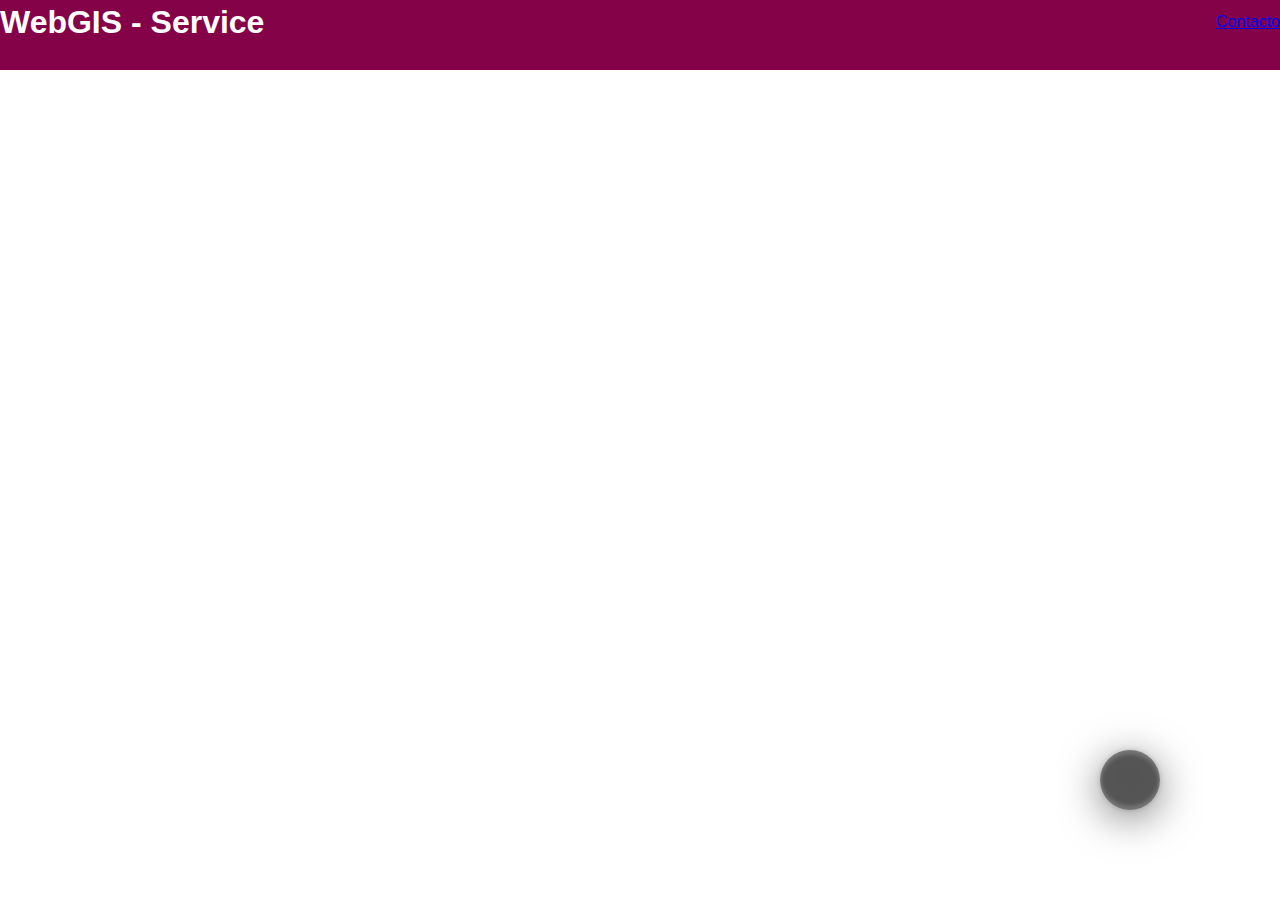
==== ControlLayer/Index.html @ 32d50ee8 "WebGIS-Service_v.0.2.4" ====
<!DOCTYPE html>
<html lang="en">
<head>
    <meta charset="UTF-8">
    <meta name="viewport" content="width=device-width, initial-scale=1.0">
    <link rel="stylesheet" href="https://unpkg.com/leaflet@1.7.1/dist/leaflet.css" />
    <script src="https://unpkg.com/leaflet@1.7.1/dist/leaflet.js"></script>

    <link rel="stylesheet" type="text/css" href="ControlLayer.css">
    <link rel="stylesheet" type="text/css" href="curcular_menu/circular_menu.css">
    <link rel="stylesheet" href="loadfile/loadfile.css" />
    <link rel="stylesheet" href="assets/ui-assets.css" />
    <link rel="stylesheet" href="https://unpkg.com/leaflet-better-filelayer@0.1.1/dist/leaflet.betterfilelayer.css"
          crossorigin="anonymous" referrerpolicy="no-referrer">

    <title>WebGIS-Service</title>

    <!-- Leaflet BetterFileLayer -->
    <script type="application/javascript"
            src="https://unpkg.com/leaflet-better-filelayer@0.1.1/dist/leaflet.betterfilelayer.min.js"
            crossorigin="anonymous"></script>
    <!-- Cargar Leaflet -->
    <script src="https://unpkg.com/leaflet@1.7.1/dist/leaflet.js"></script>
    <!-- Cargar iconos toggle menu -->
    <script type="module" src="https://unpkg.com/ionicons@7.1.0/dist/ionicons/ionicons.esm.js"></script>
    <script nomodule src="https://unpkg.com/ionicons@7.1.0/dist/ionicons/ionicons.js"></script>
    <!-- Geoserver conection -->
    <script src="https://cdnjs.cloudflare.com/ajax/libs/jquery/3.5.1/jquery.min.js"></script>
    <script src="/lib/L.Geoserver.js"></script>

</head>

    <!--===================================================
                        LAYER CONTROL               
    ===================================================-->
    <nav class="nav">
        <nav class="nav_container">

            <h1 class="nav_title">WebGIS - Service</h1>

            <a class= "contacto" href= "/CV_Web/CV.html" target="_blank" class="CV">Contacto</a>
            <a href="https://imedes.net/" target="_blank">
                <img class= "IMEDES" src="https://imedes.net/wp-content/uploads/2019/02/logoimedesnegro.png" alt="">
            </a>
        </nav>
    </nav>
    <div class="map-assets">
        <!--===================================================
                        TOGGLE MENÚ               
        ===================================================-->
        <div class="menu-toggle">
            <div class="menu">
                <div class="toggle"><ion-icon name="add-outline"></ion-icon></div>
                <li style="--i:0;">
                    <a href="#" id="zoomButton" class="active-option"><ion-icon name="home-outline"></ion-icon></a>
                </li>
                <li style="--i:1;">
                    <a href="#" id="share-icon" class="active-option"><ion-icon name="person-add-outline"></ion-icon></a>
                </li>
                <li style="--i:2;">
                    <a href="#" id="location-icon" class="active-option"><ion-icon name="location-outline"></ion-icon></a>
                </li>
                <li style="--i:3;">
                    <a href="#" id= "drawing-icon" class="active-option"><ion-icon name="brush-outline"></ion-icon></a>
                </li>
                <li style="--i:4;">
                    <a href="#" class="active-option"><ion-icon name="color-palette-outline"></ion-icon></a>
                </li>
                <li style="--i:5;">
                    <a href="#" class="active-option"><ion-icon name="options-outline"></ion-icon></a>
                </li>
                <li style="--i:6;">
                    <a href="#" id="cloud-upload-button" class="active-option"><ion-icon name="cloud-upload-outline"></ion-icon></a>
                </li>
                <li style="--i:7;">
                    <a href="#assets" id="settings-icon" class="active-option"><ion-icon name="settings-outline"></ion-icon></a>
                </li>
            </div>
            <!-- ===================================================
                        ASSETS               
            ===================================================-->
            <div class="assets">
                <button href="#assets" id="base-layers-icon" class="ui-base-layers active hidden">
                    <a class="icon-layers_base"><ion-icon name="duplicate-outline"></ion-icon></a>
                </button>
                <button href="#assets" id="legent-icon" class="ui-legend active hidden">
                    <a class="icon-legend"><ion-icon name="list-outline"></ion-icon></a>
                </button>
                <button href="#assets" id="expand-icon" class="ui-expand-map active hidden">
                    <a class="icon-expand"><ion-icon name="expand-outline"></ion-icon></a>
                </button>
                <button href="#assets" id="layercontrol-icon" class="ui-LayerControl active hidden">
                    <a class="icon-LayerControl"><ion-icon name="layers-outline"></ion-icon></a>
                </button>

                <!---------- LAYERS ASSETS ------------>
                <div class="popup_base popup_layers" style="display: flex">
                    <div class="ui header">
                        <div id="base-layers-popup" class="container-base-layers">
                            <div class="group-name flex">
                                <button class="close-btn"><ion-icon name="remove-outline"></ion-icon></button>
                                <span class="popup-title1">MAPA BASE</span>
                                <span class="popup-title2">Tipo de mapa:</span>
                            </div>
                            
                            <div class="popup_base_flex mb-10">
                                <div data-layer="layer_base" class="popup_base_item toggle_layer">
                                    <img src="https://api.lokinn.com/assets/images/icons/here_icon.png">
                                    <span>Estándar</span>
                                </div>
                                <div data-layer="layer_orto2017" class="popup_base_item toggle_layer">
                                    <img src="https://api.lokinn.com/assets/images/icons/bing_icon.png">
                                    <span>Ortofoto 2017</span>
                                </div>
                                <div data-layer="layer_orto2022" class="popup_base_item toggle_layer">
                                    <img src="https://api.lokinn.com/assets/images/icons/pnoa_icon.png">
                                    <span>Ortofoto 2022</span>
                                </div>
                                <div data-layer="layer_siose" class="popup_base_item toggle_layer">
                                    <img src="https://api.lokinn.com/assets/images/icons/siose_icon.png">
                                    <span>Ocupación del suelo</span>
                                </div>
                            </div>
                            
                            <div class="group-name flex">
                                <span class="popup-title2">Mapas de detalle:</span>
                            </div>
                            <div class="popup_base_flex mb-10">
                                <div data-layer="layer_catastro" class="popup_base_item toggle_layer">
                                    <img src="https://api.lokinn.com/assets/images/icons/callejero_icon.png">
                                    <span>Catastro</span>
                                </div>
                                <div data-layer="layer_nomenclator" class="popup_base_item toggle_layer">
                                    <img src="https://api.lokinn.com/assets/images/icons/traffic_icon.png">
                                    <span>Nomenclator</span>
                                </div>
                                <div data-layer="layer_areas_gestion" class="popup_base_item toggle_layer">
                                    <img src="https://api.lokinn.com/assets/images/icons/here_grey_icon.png">
                                    <span>Áreas de Gestión Residuos</span>
                                </div>
                            </div>
                        </div>
                    </div>
                <!---------- LEYENDA ------------>
                <!-- <div class="legent_popup" style="display: flex;">
                        <div class="ui header">
                            "Leyenda"
                            <button class="ui-hide-toggle">
                                ::before
                                <i class="icon hide_panel">
                                    ::before
                                </i>
                                ::after
                            </button>
                        </div>
                        <div class="popup-content">
                            <div class="slider">
                                <span>Transparencia</span>
                                <div class="ui blue range small">
                                    <div class="inner">
                                        <div class="track"></div>
                                        <div class="track-fill" style="width: 236px;"></div>
                                        <div class="thumb" style="left: 226px;"></div>
                                    </div>
                                </div>
                            </div>
                        </div>
                    </div>
                </div> -->
                <!---------- LAYERS ------------>
                    <div class="LayerControl_popup" id="layer-control-popup" style="display: flex;">
                        <div class="ui header">
                            <div class="container-layer-control">
                                <ul>
                                    <li>
                                        <a href="#" class="capa1 dropdown_link">
                                            <img src="./assets/projects.svg" class="dropdown_icon">
                                            <span class="dropdown_span" aria-current="true" contenteditable="true">Capa 1</span>
                                            <img src="./assets/down.svg" class="dropdown_arrow" data-target="menu-1">
                    
                                            <input type="checkbox" id="checkboxCapa1" class="checktoggle">
                                        </a>
                                        <ul class="dropdown_sub" data-menu="menu-1">
                                            <li class="dropdown_li">
                                                <a href="#" class="sub_capa1 dropdown_anchor">
                                                    <span class="dropdown_span sub" contenteditable="true">Subcapa1</span>
                                                    <input type="checkbox" id="checkboxSub1" class="checktoggle capa1">
                                                </a>
                                            </li>
                                            <li class="dropdown_li">
                                                <a href="#" class="sub_capa2 dropdown_anchor">
                                                    <span class="dropdown_span sub" contenteditable="true">Subcapa2</span>
                                                    <input type="checkbox" id="checkboxSub2" class="checktoggle capa1">
                                                </a>
                                            </li>
                                            <li class="dropdown_li">
                                                <a href="#" class="sub_capa3 dropdown_anchor">
                                                    <span class="dropdown_span sub" contenteditable="true">Subcapa3</span>
                                                    <input type="checkbox" id="checkboxSub3" class="checktoggle capa1">
                                                </a>
                                            </li>
                                        </ul>
                                    </li>
                                    <li>
                                        <a href="#" class="capa2 dropdown_link">
                                            <img src="./assets/projects.svg" class="dropdown_icon">
                                            <span class="dropdown_span" aria-current="true" contenteditable="true">Capa 2</span>
                                            <img src="./assets/down.svg" class="dropdown_arrow" data-target="menu-2">
                    
                                            <input type="checkbox" id="checkboxCapa2" class="checktoggle">
                                        </a>
                                        <ul class="dropdown_sub" data-menu="menu-2">
                                            <li class="dropdown_li">
                                                <a href="#" class="sub_capa4 dropdown_anchor">
                                                    <span class="dropdown_span" contenteditable="true">Subcapa1</span>
                                                    <input type="checkbox" id="checkboxSub4" class="checktoggle capa2">
                                                </a>
                                            </li>
                                            <li class="dropdown_li">
                                                <a href="#" class="sub_capa5 dropdown_anchor">
                                                    <span class="dropdown_span" contenteditable="true">Subcapa2</span>
                                                    <input type="checkbox" id="checkboxSub5" class="checktoggle capa2">
                                                </a>
                                            </li>
                                            <li class="dropdown_li">
                                                <a href="#" class="sub_capa6 dropdown_anchor">
                                                    <span class="dropdown_span" contenteditable="true">Subcapa3</span>
                                                    <input type="checkbox" id="checkboxSub6" class="checktoggle capa2">
                                                </a>
                                            </li>
                                        </ul>
                                    </li>
                                    <li>
                                        <a href="#" class="capa 3 dropdown_link">
                                            <img src="./assets/projects.svg" class="dropdown_icon">
                                            <span class="dropdown_span" aria-current="true" contenteditable="true">Capa 3</span>
                                            <img src="./assets/down.svg" class="dropdown_arrow" data-target="menu-3">
                    
                                            <input type="checkbox" id="checkboxCapa3" class="checktoggle">
                                        </a>
                                        <ul class="dropdown_sub" data-menu="menu-3">
                                            <li class="dropdown_li">
                                                <a href="#" class="sub_capa7 dropdown_anchor">
                                                    <span class="dropdown_span" contenteditable="true">Subcapa1</span>
                                                    <input type="checkbox" id="checkboxSub7" class="checktoggle capa3">
                                                </a>
                                            </li>
                                            <li class="dropdown_li">
                                                <a href="#" class="sub_capa8 dropdown_anchor">
                                                    <span class="dropdown_span" contenteditable="true">Subcapa3</span>
                                                    <input type="checkbox" id="checkboxSub8" class="checktoggle capa3">
                                                </a>
                                            </li>
                                            <li class="dropdown_li">
                                                <a href="#" class="sub_capa9 dropdown_anchor">
                                                    <span class="dropdown_span" contenteditable="true">Subcapa3</span>
                                                    <input type="checkbox" id="checkboxSub9" class="checktoggle capa3">
                                                </a>
                                            </li>
                                        </ul>
                                    </li>
                                    
                                </ul>
                            </div>
                        </div>
                    </div>
                </div>
            </div>

            <!--===================================================
                        DROP-FILE                
            ===================================================-->
            <div>
                <div class="drop-area">
                    <h2>Arrastra/suelta el archivo</h2>
                    <span>o</span>
                    <button>Selecciona tu archivo</button>
                    <input type="file" id="input-file" accept=".gpx,.kml,.geojson,.json,.csv,.topojson,.wkt,.shp,.shx,.prj,.dbf,.zip" hidden multiple />
                </div>
                <div id="preview"></div>
            </div>
        </div>
    </div>

    
    <section id="map" class="draw-cursor-enabled">
        <div class="frame-map"></div>
    </section>
</div>
</body>
<script src="ControlLayer.js"></script>
<script src="curcular_menu/circular_menu.js"></script>
<script src="loadfile/loadfile.js"></script>
<script src="assets/ui-assets.js"></script>

</html>
---- ControlLayer/ControlLayer.css ----
*{
    margin: 0;
    box-sizing: border-box;
    padding: 0;
}

body{
    font-family: Arial;
}

.nav{
    background-color: #830248;

    --img1: scale(1);
    --img2: scale(0);
}

.nav:has( .dropdown:target ){
    --img1: scale(0);
    --img2: scale(1);

    --clip: inset(0 0 0 0);
}

.nav_container{
    width: 100%;
    margin: 0 auto;
    height: 70px;

    display: grid;
    grid-template-columns: max-content max-content;
    grid-template-areas: "title img";
    justify-content: space-between;
    align-items: center;

    overflow: hidden;
}

.nav_title{
    color: #fff;
    grid-area: title;
}

.nav_menu{
    grid-area: img;
    position: relative;
    z-index: 999;

    transform: var(--img1);
}

.nav_menu--second{
    transform: var(--img2);
    margin-right: 20px;
}

.nav_icon{
    width: 30px;
    display: block;
}

.dropdown{
    position: absolute;
    background-color: black;
    width: 75%;
    max-width: 300px;
    max-height: 500px;
    right: 0;
    top: 0;
    bottom: 0;
    padding: 1em;
    z-index: 998;

    display: grid;
    align-content: center;
    gap: 1rem;

    overflow-y: auto; /* Para que en caso de que el contenido del dropdown sea mayor al de la pantalla se cree un scroll*/

    clip-path: var(--clip, inset(0 0 100% 100%));
    transition: clip-path .5s;
}


.dropdown_list{
    list-style: none;
}

.dropdown_link{
    color: rgb(184, 187, 191);
    padding: 1em .7em;
    text-decoration: none;

    display: flex;
    align-items: center;
    gap: .6rem;

    position: relative;
    background-color: var(--bg,transparent);
    border-radius: 5px;
}

.dropdown_list:has( :checked ){
    --rows: 1fr;
    --rotate: rotate(180deg);
    --bg: #28303B;
}

.dropdown_check{
    position: absolute;
    width: 100%;
    height: 100%;
    /* opacity: 0;  */
    /*Para esconder el checkbox*/
    cursor: pointer;
}


.dropdown_arrow{
    margin-left: auto;
    transform:var(--rotate, 0);
    transition: .2s transform;
}


.dropdown_content{
    display: grid;
    grid-template-rows: var(--rows, 0fr); /*Para esconder la sublista*/
    transition: .3s grid-template-rows;
}

.dropdown_list{
    display: grid;
    grid-template-rows: var(--rows, 0fr); /*Para esconder la sublista*/
    transition: .3s grid-template-rows;
}

.dropdown_sub{
    overflow: hidden;
}

.dropdown_li{
    width: 80%;
    list-style: none;
    margin-left: auto;
}

.dropdown_anchor{
    color: rgb(184, 187, 191);
    padding: 1em .7em;
    text-decoration: none;

    display: flex;
    align-items: center;
    gap: .6rem;

    position: relative;
    border-radius: 5px;
}

.dropdown_sub_check{
    position: absolute;
    width: 100%;
    height: 30%;
    margin-left: -65%;
    /* opacity: 0;  */
    /*Para esconder el checkbox*/
    cursor: pointer;
}

#map{
    margin-top: 5pxpx;
    height: 92vh;
    width: 100%;
    z-index: 1;
}
---- ControlLayer/curcular_menu/circular_menu.css ----
.menu{
    position: fixed;
    bottom: 20px;
    right: 50px;
    width: 200px;
    height: 200px;
    display: flex;
    justify-content: center;
    align-items: center;
    z-index: 9999;
}

.menu li{
    position: absolute;
    left: 0;
    list-style: none;
    transform-origin: 100px;
    transition: 0.5s;
    transition-delay: calc(0.1s * var(--i));
    transform: rotate(0deg) translateX(80px);
}

.menu.active li{
    transform: rotate(calc(360deg / 8 * var(--i)));
}

/*Para poner los iconos del menú en la orientación correcta y hacerlos bonitos*/
.menu li a{
    display: flex;
    justify-content: center;
    align-items: center;
    width: 40px;
    height: 40px;
    background: #555555;
    border-radius: 50%;
    transform: rotate(calc(360deg / -8 * var(--i)));
    box-shadow: 0 3px 4px rgba(0, 0, 0, 0.15);
    color: white;
    transition: 0.5s;
    box-shadow: 0 8px 8px rgba(0, 0, 0, 0.2),
                inset 0 4px 4px rgba(255, 255, 255, 0.2),
                inset 0 -4px 4px rgba(255, 255, 255, 0.2);
}

.menu li a:hover {
    color: black;
    background-color: white;
    box-shadow: 0 8px 20px rgba(0, 0, 0, 0.1),
                inset 0 4px 4px rgba(255, 255, 255, 1),
                inset 0 -4px 4px rgba(255, 255, 255, 1);
}


.toggle{
    position: absolute;
    width: 60px;
    height: 60px;
    color: #fff;
    background: #555555fd;
    display: flex;
    justify-content: center;
    align-items: center;
    z-index: 10000;
    border-radius: 50%;
    cursor: pointer;
    box-shadow: 0 8px 40px rgba(0, 0, 0, 0.5),
                inset 0 4px 4px rgba(255, 255, 255, 0.2),
                inset 0 -4px 4px rgba(255, 255, 255, 0.2);
    font-size: 2em;
    transition: transform 1.25s;
}

/* Para cambiar el add por una cruz, al abrir el menu */
.menu.active .toggle{
    transform: rotate(315deg);
}

.menu-button {
    display: flex;
    justify-content: center;
    align-items: center;
    width: 40px;
    height: 40px;
    background: #555555;
    border-radius: 50%;
    transform: rotate(calc(360deg / -8 * var(--i)));
    box-shadow: 0 3px 4px rgba(0, 0, 0, 0.15);
    color: white;
    transition: 0.5s;
    box-shadow: 0 8px 8px rgba(0, 0, 0, 0.2),
                inset 0 4px 4px rgba(255, 255, 255, 0.2),
                inset 0 -4px 4px rgba(255, 255, 255, 0.2);
}

/* Cambia el color del icono de Markers cuando esté activo */
.active-option {
    color: black;
    background-color: white;
    box-shadow: 0 8px 20px rgba(0, 0, 0, 0.1),
                inset 0 4px 4px rgba(255, 255, 255, 1),
                inset 0 -4px 4px rgba(255, 255, 255, 1);
}

/* Estilo de cursor personalizado cuando está activa la herramienta de dibujo */
.draw-cursor-enabled {
    cursor: crosshair;
}
---- ControlLayer/loadfile/loadfile.css ----
.drop-area {
    position: fixed;
    bottom: 20px;
    left: 20px;
    border: 5px solid #ddd;
    height: 300px;
    width: 400px;
    border-radius: 5px;
    display: none;
    align-items: center;
    justify-content: center;
    flex-direction: column;
    z-index: 998;
    background-color: rgba(115, 115, 115, 0.2);
}

.drop-area.active {
    display: flex;
    background-color: rgba(26, 27, 27, 0.209);
    color: black;
    border: 2px dashed red;
}

.drag-area h2 {
    font-size: 30px;
    font-weight: 500;
    color: black;
}

.drop-area span {
    font-size: 25px;
    color: black;
}

.drop-area button {
    padding: 10px 25px;
    font-size: 20px;
    border: 0;
    border-radius: 5px;
    outline: none;
    background-color: rgb(41, 42, 42);
    cursor: pointer;
    color: white;
    box-shadow: 0 8px 8px rgba(0, 0, 0, 0.2),
                inset 0 4px 4px rgba(255, 255, 255, 0.2),
                inset 0 -4px 4px rgba(255, 255, 255, 0.2);;
}

.file-container {
    display: flex;
    align-items: center;
    gap: 10px;
    padding: 10px;
    border: solid 1px #ddd;
}

#preview {
    margin-top: 10px;
}

.status-text {
    padding: 0 10px;
}

.success {
    color: green;
}

.failure {
    color: #ff0000;
}

.mapa {
    display: flex;
    position: absolute;
    height: 40vh;
    width: 100%;
    margin-left: 400px;
}
---- ControlLayer/assets/ui-assets.css ----
.map-assets{
    position: relative;
}

.assets {
    position: fixed;
    top: 5em;
    right: 10px;
    z-index: 999;
    transition: transform 350ms;
}

/* -----------ICONOS ASSETS----------- */

.ui-base-layers {
    position: absolute;
    width: 50px;
    height: 50px;
    top: 3em;
    right: 10px;
    color: #fff;
    background: #555555fd;
    display: flex;
    justify-content: center;
    align-items: center;
    z-index: 10000;
    border-radius: 50%;
    cursor: pointer;
    box-shadow: 0 8px 40px rgba(0, 0, 0, 0.5),
                inset 0 4px 4px rgba(255, 255, 255, 0.2),
                inset 0 -4px 4px rgba(255, 255, 255, 0.2);
    font-size: 2em;
    transition: transform 1.25s;
    border-style: none;
}

.ui-base-layers a{
    display: flex;
    justify-content: center;
    align-items: center;
    scale: 0.7;
}

.ui-LayerControl{
    position: absolute;
    width: 50px;
    height: 50px;
    top: 5em;
    right: 10px;
    color: #fff;
    background: #555555fd;
    display: flex;
    justify-content: center;
    align-items: center;
    z-index: 10002;
    border-radius: 50%;
    cursor: pointer;
    box-shadow: 0 8px 40px rgba(0, 0, 0, 0.5),
                inset 0 4px 4px rgba(255, 255, 255, 0.2),
                inset 0 -4px 4px rgba(255, 255, 255, 0.2);
    font-size: 2em;
    transition: transform 1.25s;
    border-style: none;
}

.ui-LayerControl a{
    display: flex;
    justify-content: center;
    align-items: center;
    scale: 0.7;
}

.ui-legend  {
    position: absolute;
    width: 50px;
    height: 50px;
    top: 7em;
    right: 10px;
    color: #fff;
    background: #555555fd;
    display: flex;
    justify-content: center;
    align-items: center;
    z-index: 10000;
    border-radius: 50%;
    cursor: pointer;
    box-shadow: 0 8px 40px rgba(0, 0, 0, 0.5),
                inset 0 4px 4px rgba(255, 255, 255, 0.2),
                inset 0 -4px 4px rgba(255, 255, 255, 0.2);
    font-size: 2em;
    transition: transform 1.25s;
    border-style: none;
}

.ui-legend a {
    display: flex;
    justify-content: center;
    align-items: center;
    scale: 0.7;
}

.ui-expand-map{
    position: absolute;
    width: 50px;
    height: 50px;
    top: 9em;
    right: 10px;
    color: #fff;
    background: #555555fd;
    display: flex;
    justify-content: center;
    align-items: center;
    z-index: 10000;
    border-radius: 50%;
    cursor: pointer;
    box-shadow: 0 8px 40px rgba(0, 0, 0, 0.5),
                inset 0 4px 4px rgba(255, 255, 255, 0.2),
                inset 0 -4px 4px rgba(255, 255, 255, 0.2);
    font-size: 2em;
    transition: transform 1.25s;
    border-style: none;
}

.ui-expand-map a{
    display: flex;
    justify-content: center;
    align-items: center;
    scale: 0.7;
}

/* Ajusta las propiedades cuando el icono no está activo */
.ui-legend:not(.active), .ui-expand-map:not(.active), .ui-base-layers:not(.active) .ui-LayerControl:not(.active){
    position: fixed;
    bottom: 20px;
    right: 50px;
    transform: translate(0, 0) scale(1);
    transition: all 0.5s ease;
}

.hidden {
    transform: translate(-150px, 500px) scale(0);
}

/* ---------------ASSET ACTIVO BASE LAYERS--------------- */
.popup_base.popup_layers{
    display: hide;
    position: relative;
    padding-top: 1em;
    height: 400px;
}

#base-layers-popup {
    display: none;
}

.ui.header {
    position: relative;
    color: #000000DE;
    font-size: 13px;
    font-family: 'Franklin Gothic Medium', 'Arial Narrow', Arial, sans-serif;
    padding: 0 7px 0 15px;
    justify-content: center;
    align-items: center;
    height: 40px;
    width: 8em;
}

.close-btn{
    position: absolute;
    top: 0;
    right: 0;
    padding: 5px 10px 0 0px;
    border: none;
    scale: 1.7;
    cursor: pointer;
}

.container-base-layers {
    position: absolute;
    display: grid;
    flex-direction: row;
    border: 2px solid #000; /* Agrega un borde alrededor del cuadrado */
    border-radius: 10px;
    padding: 10px; /* Añade relleno para separar el contenido del borde */
    background-color: #f0f0f0; /* Agrega un fondo de color al cuadrado */
    right: 5rem; /* Separar el contenedor del limite derecho del mapa (para que no sobresalga */
    top: 5rem;
}

.group-name.flex .group-name {
    position: relative;
    display: grid;
    text-align: center;
    justify-content: center;
    font-family: 'Segoe UI', Tahoma, Geneva, Verdana, sans-serif;
    font-size: 15px;
}

.popup-title1 {
    font-size: 15px; /* Tamaño de fuente más grande */
    color: black; /* Color de texto rojo */
    font-weight: bold; /* Texto en negrita (opcional) */
    text-decoration: underline;
    padding-bottom: 10px;
    justify-content: center;
    text-align: center;
}

.popup-title2 {
    font-size: 13px; /* Tamaño de fuente más grande */
    color: grey; /* Color de texto rojo */
    font-weight: bold; /* Texto en negrita (opcional) */
    padding-top: 10px;
}

.popup_base_flex.mb-10 {
    display: flex;
    justify-content: space-around; /* Añade espaciado horizontal entre elementos */
}

.popup_base_item.toggle_layer {
    position: relative;
    display: flex; /* Utiliza flexbox para alinear imágenes y texto */
    flex-direction: column; /* Apila las imágenes y el texto verticalmente */
    align-items: center; /* Centra horizontalmente el contenido */
    text-align: center; /* Centra el texto horizontalmente */
    width: 5em;
}

.popup_base_item.toggle_layer img {
    border-radius: 10px;
    cursor: pointer;
    border: 2px solid grey;
    transform: scale(0.7); /* Corrige la propiedad scale (no scale) */
}

.popup_base_item.toggle_layer span {
    font-weight: 500;
    text-transform: uppercase;
    font-size: 0.65rem;
    white-space: wrap; /* Para que el texto se divida en múltiples líneas */
    display: -webkit-box;
}

.group-name.flex {
    position: relative;
    display: grid;
    text-align: center;
    justify-content: left;
    font-family: 'Segoe UI', Tahoma, Geneva, Verdana, sans-serif;
    font-size: 15px;
}

.active-option {
    color: black;
    background-color: white;
    box-shadow: 0 8px 20px rgba(0, 0, 0, 0.1),
                inset 0 4px 4px rgba(255, 255, 255, 1),
                inset 0 -4px 4px rgba(255, 255, 255, 1);
}

/* Estilo para las capas activas en el BASE LAYER */
.active-layer {
    border: 2px solid red !important;
    color: red !important;
}


/*--------------------- ASSET CONTOL LAYER ----------------*/

.LayerControl_popup {
    display: none;
    flex-direction: column;
    position: relative;
    flex-direction: row;
    border: 2px solid #444343; /* Agrega un borde alrededor del cuadrado */
    border-radius: 10px;
    padding: 80px; /* Añade relleno para separar el contenido del borde */
    background-color: #000000; /* Agrega un fondo de color al cuadrado */
    right: 5rem; /* Separar el contenedor del limite derecho del mapa (para que no sobresalga */
    top: 9rem;
    transition: height 0.3s; /* Animación suave de la altura */
    max-height: auto; /* Establecemos una altura máxima para evitar que se haga demasiado alto */
    overflow: hidden;

    /* Agregar una barra de desplazamiento vertical cuando sea necesario */
    overflow-y: auto;
    scrollbar-width: thin;
    scrollbar-color: #333 #000;
}

        /* Estilo de la pista (background) */
        .LayerControl_popup::-webkit-scrollbar {
            width: 10px; /* Anchura del scrollbar en navegadores basados en Webkit, como Chrome y Safari */
        }

        /* Estilo del mango (scroll thumb) */
        .LayerControl_popup::-webkit-scrollbar-thumb {
            background: #f7f6f6; /* Color del mango */
            border-radius: 20px;
        }

        /* Estilo del mango cuando se desplaza */
        .LayerControl_popup::-webkit-scrollbar-thumb:hover {
            background: #555; /* Color del mango al pasar el mouse sobre él */
            border-radius: 20px;
        }

.dropdown_span {
    width: 100px; /* Ancho fijo para el elemento que contiene el texto */
    padding-left: 10px;
    font-size: 12px;
}

.dropdown_span.sub {
    width: 100px; /* Ancho fijo para el elemento que contiene el texto */
    padding-left: 35px;
}

.dropdown_link{
    color: rgb(184, 187, 191);
    padding-bottom: 2px;
    text-decoration: none;
    right: 5rem;
    left: -95px;
    top: -6em;
    width: 265px;
    
    display: flex;
    align-items: center;
    gap: .6rem;

    position: relative;
    background-color: rgb(41, 41, 41);
    border-radius: 5px;
}

.dropdown_link span {
    position: relative;
    left: 40px;
    height: 20px;
    scale: 1.4;
}
.dropdown_icon {
    position: relative;
    padding: 0px 0px 5px 0px;
    left: 30px;
    scale: 1;
}

.dropdown_arrow {
    position: relative;
    margin-left: 0;
    left: -145px;
    top: -5px;
    right: -10px;    
}

.dropdown_sub{
    position: relative;
    display: none;
    overflow: hidden;
    width: 200px;
    height: 120px;
    left: -80px;
    top: -70px;
    padding: 20px 0 0px 0;
}

.dropdown_sub.visible {
    display: block;
}

.dropdown_li{
    width: 80%;
    list-style: none;
    margin-left: auto;
}

.dropdown_anchor{
    color: rgb(184, 187, 191);
    padding: 1em .7em;
    text-decoration: none;
    /* background-color: rgb(233, 32, 32); */
    top: -10px;
    left: -20px;
    width: 230px;
    height: 10px;

    display: flex;
    align-items: center;
    gap: .6rem;

    position: relative;
    border-radius: 5px;
}

.dropdown_anchor span {
    position: relative;
    padding-left: 40px;
    top: -4px;
    scale: 1.2;

}

.dropdown_sub_check{
    position: absolute;
    width: 100%;
    height: 30%;
    margin-left: -65%;
    /* opacity: 0;  */
    /*Para esconder el checkbox*/
    cursor: pointer;
}

/* -------------------- CHECK BUTTON ---------------------*/
/* Fondo Toggle Desactivado*/
.checktoggle{
    height: 14px;
    width: 29px;
    right: -30px;
    top: -3px;
    appearance: none;
    border-radius: 160px;
    background: #c0bebe;
    box-shadow: inset 0 2px 60px rgba(0, 0, 0, 0.1),
                inset 0 2px 8px rgba(0, 0, 0, 0.1),
                inset 0 -4px 8px rgba(0, 0, 0, 0.05);
    position: relative;
    outline: none;
    cursor: pointer;;
    transition: 0.5s;
}

.dropdown_anchor .checktoggle{
    height: 10px;
    width: 26px;
    right: 120px;
}

/* Botón activado (negro) */
.checktoggle::before{
    height: 14px;
    width: 14px;
    position: absolute;
    top: 0;
    left: .2px;
    content: "";
    background: linear-gradient(to bottom, #444, #333);
    border-radius: 50%;
    transform: scale(0.9);
    box-shadow: 0 8px 40px rgba(0, 0, 0, 0.5),
                inset 0 4px 4px rgba(255, 253, 253, 0.2),
                inset 0 -4px 4px rgba(255, 255, 255, 0.2);
    transition: 0.5s;
}

.dropdown_anchor .checktoggle::before {
    height: 12px;
    width: 12px;
    left: 2px;
    top: -1px;
}

/* Fondo Toggle activado */
.checktoggle:checked{
    background:#222;
    box-shadow: inset 0 8px 60px rgba(0, 0, 0, 0.1),
                inset 0 8px 8px rgba(0, 0, 0, 0.1),
                inset 0 -4px 4px rgba(0, 0, 0, 0.1);
}


/* Botón desactivado (blanco) */
.checktoggle:checked::before{
    left: 1em;
    top: 0px;
    content: "";
    background: linear-gradient(to bottom, #eaeaea, #f9f9f9);
    border-radius: 50%;
    transform: scale(0.9);
    box-shadow: 0 8px 20px rgba(0, 0, 0, 0.1),
                inset 0 4px 4px rgba(255, 255, 255, 1),
                inset 0 -4px 4px rgba(255, 255, 255, 1);
}


.dropdown_anchor .checktoggle:checked::before {
    left: 1em;
    top: -1px;
    content: "";
    background: linear-gradient(to bottom, #eaeaea, #f9f9f9);
    border-radius: 50%;
    transform: scale(0.9);
    box-shadow: 0 8px 20px rgba(0, 0, 0, 0.1),
                inset 0 4px 4px rgba(255, 255, 255, 1),
                inset 0 -4px 4px rgba(255, 255, 255, 1);
}
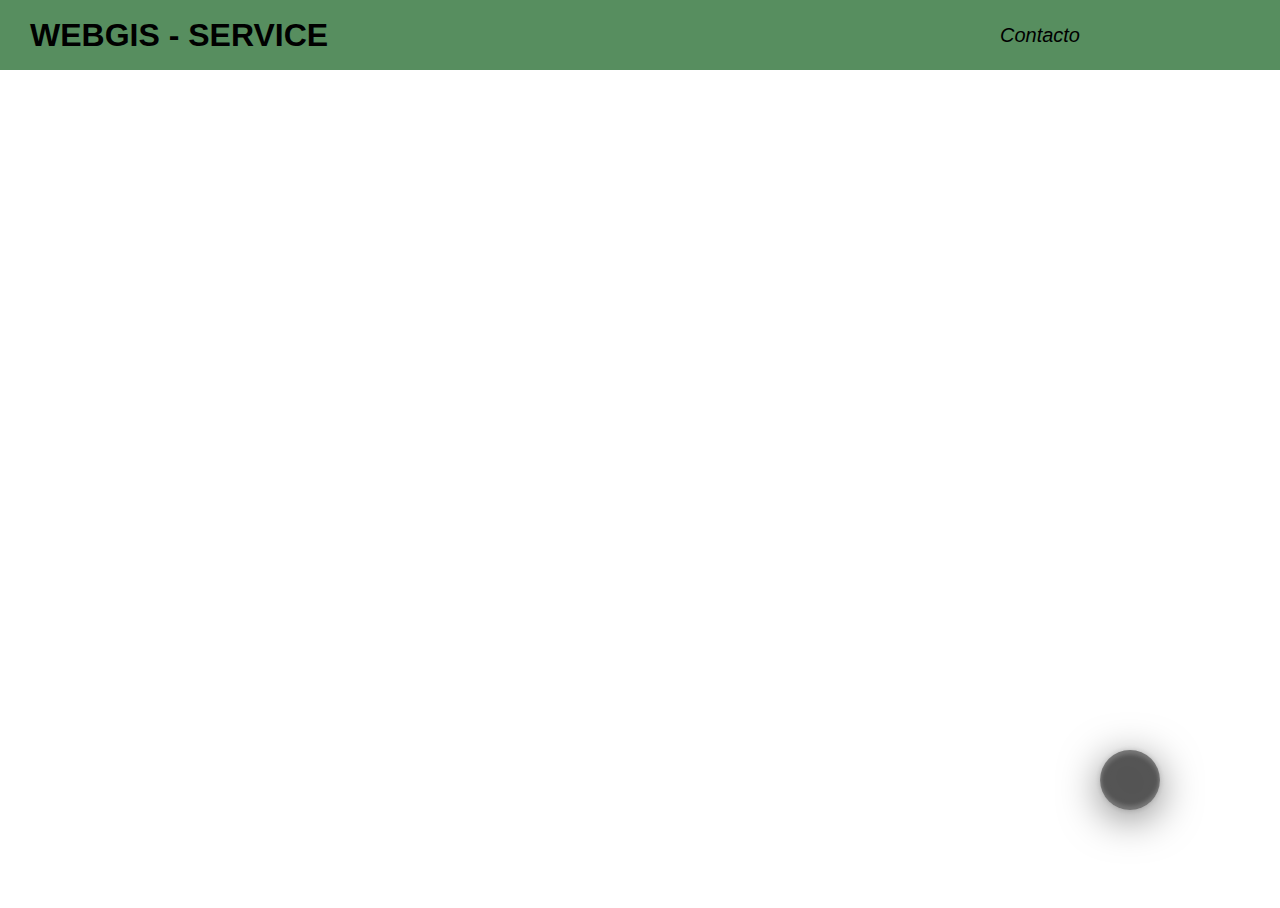
==== commit 1f101fc9: "WebGIS-Service_v.0.4.5" ====
--- a/ControlLayer/Index.html
+++ b/ControlLayer/Index.html
@@ -27,6 +27,15 @@
     <!-- Geoserver conection -->
     <script src="https://cdnjs.cloudflare.com/ajax/libs/jquery/3.5.1/jquery.min.js"></script>
     <script src="/lib/L.Geoserver.js"></script>
+    <!-- CAPAS -->
+    <script src="/prueba_capas/Playa_2017.js"></script>
+    <script src="/prueba_capas/Playa_2022.js"></script>
+    <script src="/prueba_capas/perdida-ganancia.js"></script>
+    <script src="/prueba_capas/prediction30years.js"></script>
+    <script src="/prueba_capas/edif_bajo.js"></script>
+    <script src="/prueba_capas/edif_medio.js"></script>
+    <script src="/prueba_capas/edif_alto.js"></script>
+    <script src="/prueba_capas/intrusión_marina.js"></script>
 
 </head>
 
@@ -38,7 +47,7 @@
 
             <h1 class="nav_title">WebGIS - Service</h1>
 
-            <a class= "contacto" href= "/CV_Web/CV.html" target="_blank" class="CV">Contacto</a>
+            <a class= "contacto" href= "/CV_web/CV.html" target="_blank" class="CV">Contacto</a>
             <a href="https://imedes.net/" target="_blank">
                 <img class= "IMEDES" src="https://imedes.net/wp-content/uploads/2019/02/logoimedesnegro.png" alt="">
             </a>
--- a/ControlLayer/ControlLayer.css
+++ b/ControlLayer/ControlLayer.css
@@ -9,18 +9,9 @@
 }
 
 .nav{
-    background-color: #830248;
-
-    --img1: scale(1);
-    --img2: scale(0);
+    background-color: #578e5f;
 }
 
-.nav:has( .dropdown:target ){
-    --img1: scale(0);
-    --img2: scale(1);
-
-    --clip: inset(0 0 0 0);
-}
 
 .nav_container{
     width: 100%;
@@ -37,8 +28,9 @@
 }
 
 .nav_title{
-    color: #fff;
-    grid-area: title;
+    color: black;
+    padding-left: 30px;
+    text-transform: uppercase;
 }
 
 .nav_menu{
@@ -52,6 +44,27 @@
 .nav_menu--second{
     transform: var(--img2);
     margin-right: 20px;
+}
+
+.nav .IMEDES {
+    position: relative;
+    height: 50px;
+    right: 50px;
+    z-index: 99;
+    cursor: pointer;
+    text-decoration: none;
+}
+
+.contacto{
+    position: absolute;
+    right: 200px;
+    margin-left: 90%;
+    text-decoration:none;
+    font-family:'Franklin Gothic Medium', 'Arial Narrow', Arial, sans-serif;
+    font-style: italic;
+    font-size: 20px;
+    /* text-transform: uppercase; */
+    color: black;
 }
 
 .nav_icon{
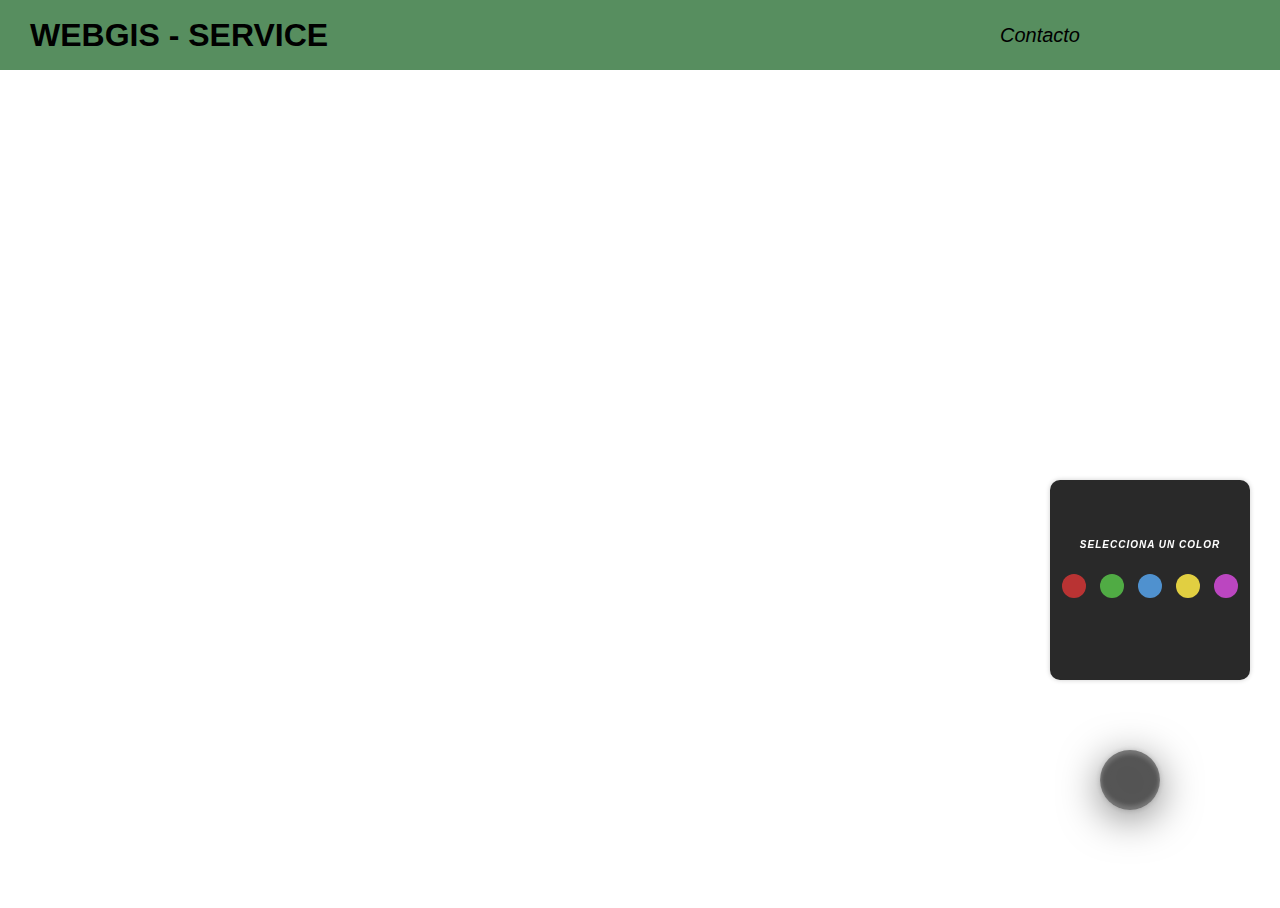
==== commit 4ccd08e3: "WebGIS-Service_v.0.4.6" ====
--- a/ControlLayer/Index.html
+++ b/ControlLayer/Index.html
@@ -73,7 +73,7 @@
                     <a href="#" id= "drawing-icon" class="active-option"><ion-icon name="brush-outline"></ion-icon></a>
                 </li>
                 <li style="--i:4;">
-                    <a href="#" class="active-option"><ion-icon name="color-palette-outline"></ion-icon></a>
+                    <a href="#" class="palette-icon"><ion-icon name="color-palette-outline"></ion-icon></a>
                 </li>
                 <li style="--i:5;">
                     <a href="#" class="active-option"><ion-icon name="options-outline"></ion-icon></a>
@@ -274,6 +274,17 @@
                         </div>
                     </div>
                 </div>
+                <!---------- COLOR PALETTE ASSET ------------>
+                <div class="color-control_popup" id="color-control-popup">
+                    <p>Selecciona un color</p>
+                    <ul>
+                        <li class="color-item active" id="red"></li>
+                        <li class="color-item active" id="green"></li>
+                        <li class="color-item active" id="blue"></li>
+                        <li class="color-item active" id="yellow"></li>
+                        <li class="color-item active" id="purple"></li>
+                    </ul>
+                </div>
             </div>
 
             <!--===================================================
--- a/ControlLayer/ControlLayer.css
+++ b/ControlLayer/ControlLayer.css
@@ -72,115 +72,6 @@
     display: block;
 }
 
-.dropdown{
-    position: absolute;
-    background-color: black;
-    width: 75%;
-    max-width: 300px;
-    max-height: 500px;
-    right: 0;
-    top: 0;
-    bottom: 0;
-    padding: 1em;
-    z-index: 998;
-
-    display: grid;
-    align-content: center;
-    gap: 1rem;
-
-    overflow-y: auto; /* Para que en caso de que el contenido del dropdown sea mayor al de la pantalla se cree un scroll*/
-
-    clip-path: var(--clip, inset(0 0 100% 100%));
-    transition: clip-path .5s;
-}
-
-
-.dropdown_list{
-    list-style: none;
-}
-
-.dropdown_link{
-    color: rgb(184, 187, 191);
-    padding: 1em .7em;
-    text-decoration: none;
-
-    display: flex;
-    align-items: center;
-    gap: .6rem;
-
-    position: relative;
-    background-color: var(--bg,transparent);
-    border-radius: 5px;
-}
-
-.dropdown_list:has( :checked ){
-    --rows: 1fr;
-    --rotate: rotate(180deg);
-    --bg: #28303B;
-}
-
-.dropdown_check{
-    position: absolute;
-    width: 100%;
-    height: 100%;
-    /* opacity: 0;  */
-    /*Para esconder el checkbox*/
-    cursor: pointer;
-}
-
-
-.dropdown_arrow{
-    margin-left: auto;
-    transform:var(--rotate, 0);
-    transition: .2s transform;
-}
-
-
-.dropdown_content{
-    display: grid;
-    grid-template-rows: var(--rows, 0fr); /*Para esconder la sublista*/
-    transition: .3s grid-template-rows;
-}
-
-.dropdown_list{
-    display: grid;
-    grid-template-rows: var(--rows, 0fr); /*Para esconder la sublista*/
-    transition: .3s grid-template-rows;
-}
-
-.dropdown_sub{
-    overflow: hidden;
-}
-
-.dropdown_li{
-    width: 80%;
-    list-style: none;
-    margin-left: auto;
-}
-
-.dropdown_anchor{
-    color: rgb(184, 187, 191);
-    padding: 1em .7em;
-    text-decoration: none;
-
-    display: flex;
-    align-items: center;
-    gap: .6rem;
-
-    position: relative;
-    border-radius: 5px;
-}
-
-.dropdown_sub_check{
-    position: absolute;
-    width: 100%;
-    height: 30%;
-    margin-left: -65%;
-    /* opacity: 0;  */
-    /*Para esconder el checkbox*/
-    cursor: pointer;
-}
-
 #map{
     margin-top: 5pxpx;
     height: 92vh;
--- a/ControlLayer/assets/ui-assets.css
+++ b/ControlLayer/assets/ui-assets.css
@@ -455,7 +455,7 @@
     transition: 0.5s;
 }
 
-.dropdown_anchor .checktoggle::before {
+.dropdown_anchor .checktoggle::before{
     height: 12px;
     width: 12px;
     left: 2px;
@@ -497,3 +497,100 @@
                 inset 0 -4px 4px rgba(255, 255, 255, 1);
 }
 
+/*--------------------- ASSET CONTOL LAYER ----------------*/
+.color-control_popup {
+    position: absolute;
+    width: 200px;
+    height: 200px;
+    bottom: -200px;
+    right: 20px; 
+    color: white;
+    background-color: rgb(41, 41, 41);
+    border-radius: 10px;
+    box-shadow: 0 0 5px rgba(0, 0, 0, 0.2);
+    justify-content: center;
+    align-items: center;
+    display: flex;
+    flex-direction: column;
+}
+
+.color-control_popup p {
+    text-transform: uppercase;
+    font-size: 10px;
+    letter-spacing: 1px;
+    font-weight: bold;
+    font-style: italic;
+    z-index: 991;
+}
+
+.color-control_popup ul {
+    list-style: none;
+    padding: 24px;
+    display: grid;
+    grid-gap: 14px;
+    grid-template-columns: repeat(5, 1fr);
+    border-radius: 8px;
+}
+
+.color-control_popup ul li {
+    width: 24px;
+    height: 24px;
+    border-radius: 50%;
+    cursor: pointer;
+    transition: transform 0.3s;
+
+}
+
+.color-control_popup ul li:hover {
+    transform: scale(1.1);
+}
+
+.color-item.active {
+    border-color: red;
+    border-width: 20px;
+}
+
+#red{
+    background-color: rgba(192, 52, 52, 0.958);
+}
+
+#green{
+    background-color: rgba(83, 178, 70, 0.958);
+}
+
+#blue{
+    background-color: rgba(82, 151, 215, 0.958);;
+}
+
+#yellow{
+    background-color: rgba(234, 215, 67, 0.958);;
+}
+
+#purple{
+    background-color: rgba(194, 72, 200, 0.958);;
+}
+
+.polygon.red {
+    background-color: rgba(192, 52, 52, 0.958);
+    color: rgba(192, 52, 52, 0.958);
+}
+
+.polygon.green {
+    background-color: rgba(83, 178, 70, 0.958);
+    color: rgba(83, 178, 70, 0.958);
+}
+
+.polygon.blue {
+    background-color: rgba(82, 151, 215, 0.958);
+    color: rgba(82, 151, 215, 0.958);
+}
+
+.polygon.yellow {
+    background-color: rgba(234, 215, 67, 0.958);
+    color: rgba(234, 215, 67, 0.958);
+}
+
+.polygon.purple {
+    background-color: rgba(194, 72, 200, 0.958);
+    color: rgba(194, 72, 200, 0.958);
+}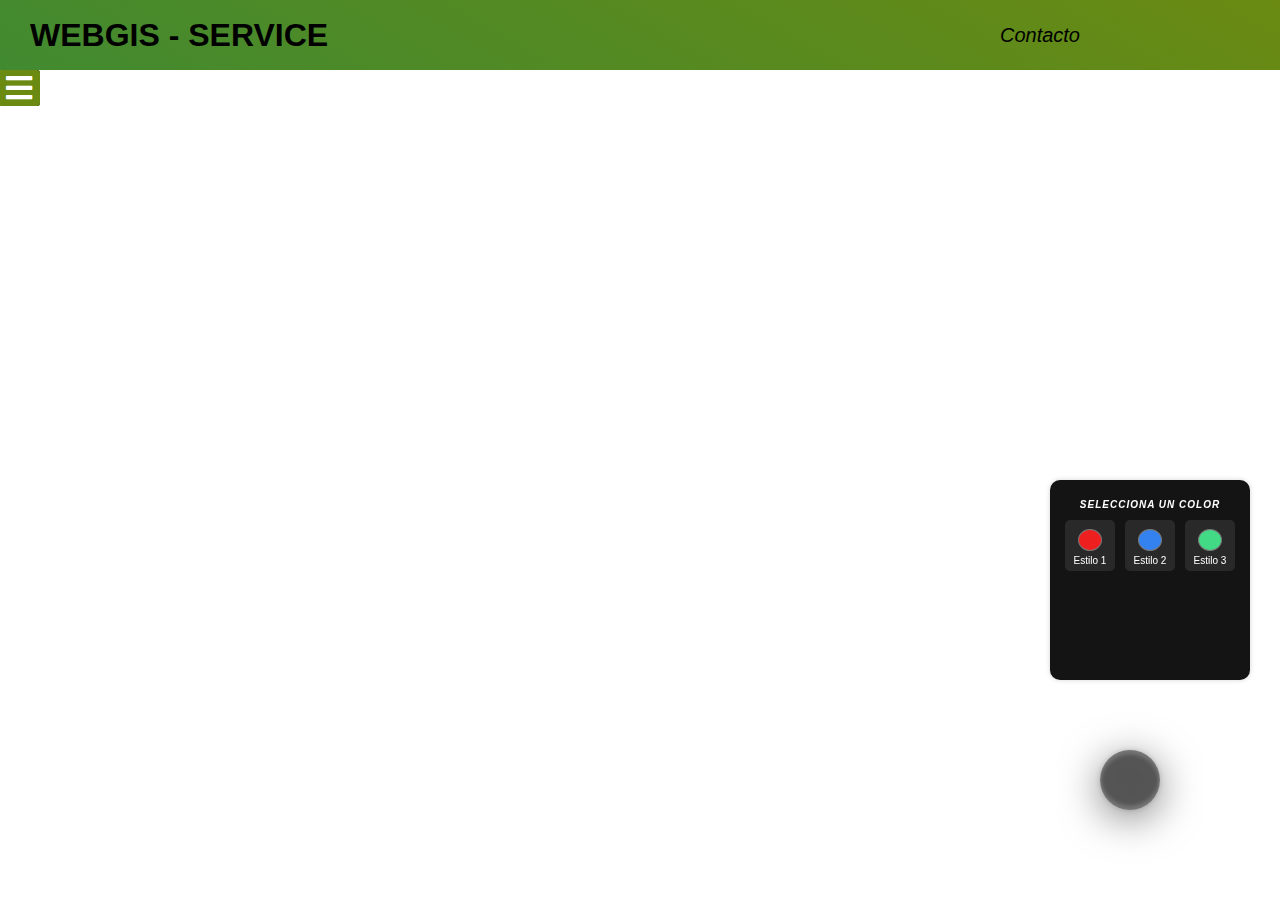
==== commit c83e6e30: "WebGIS-Service_v.0.4.7" ====
--- a/ControlLayer/Index.html
+++ b/ControlLayer/Index.html
@@ -12,7 +12,7 @@
     <link rel="stylesheet" href="assets/ui-assets.css" />
     <link rel="stylesheet" href="https://unpkg.com/leaflet-better-filelayer@0.1.1/dist/leaflet.betterfilelayer.css"
           crossorigin="anonymous" referrerpolicy="no-referrer">
-
+    <link rel="stylesheet" href="https://cdnjs.cloudflare.com/ajax/libs/font-awesome/5.12.1/css/all.min.css">
     <title>WebGIS-Service</title>
 
     <!-- Leaflet BetterFileLayer -->
@@ -38,9 +38,9 @@
     <script src="/prueba_capas/intrusión_marina.js"></script>
 
 </head>
-
+<body>
     <!--===================================================
-                        LAYER CONTROL               
+                        MENÚ PRINCIPAL               
     ===================================================-->
     <nav class="nav">
         <nav class="nav_container">
@@ -53,10 +53,29 @@
             </a>
         </nav>
     </nav>
+    <!--===================================================
+                        MENÚ DE NAVEGACIÓN              
+    ===================================================-->
+    <input type="checkbox" name="" id="check_menu">
+    <div class="container">
+        <level for="check_menu">
+            <span class="fas fa-times" id="times"></span>
+            <span class="fas fa-bars" id="bars"></span>
+        </level>
+        <div class="head">menu</div>
+        <ol>
+            <li><a href="#"><i class="fas fa-qrcode">Mapas</i></a></li>
+            <li><a href="#"><i class="fas fa-users">Servicios</i></a></li>
+            <li><a href="#"><i class="fas fa-arrow-up">Publicar</i></a></li>
+            <li><a href="#"><i class="fas fa-envelope">Contactanos</i></a></li>
+            <li><a href="#"><i class="fas fa-info">Info</i></a></li>
+        </ol>
+    </div>
+
+    <!--===================================================
+                        TOGGLE MENÚ               
+    ===================================================-->
     <div class="map-assets">
-        <!--===================================================
-                        TOGGLE MENÚ               
-        ===================================================-->
         <div class="menu-toggle">
             <div class="menu">
                 <div class="toggle"><ion-icon name="add-outline"></ion-icon></div>
@@ -277,13 +296,20 @@
                 <!---------- COLOR PALETTE ASSET ------------>
                 <div class="color-control_popup" id="color-control-popup">
                     <p>Selecciona un color</p>
-                    <ul>
-                        <li class="color-item active" id="red"></li>
-                        <li class="color-item active" id="green"></li>
-                        <li class="color-item active" id="blue"></li>
-                        <li class="color-item active" id="yellow"></li>
-                        <li class="color-item active" id="purple"></li>
-                    </ul>
+                    <div class="styles_container">
+                        <div class="color_container">
+                            <input type="color" value="#ee1f1f" id="style1"/>
+                            <label for="style1">Estilo 1</label>
+                        </div>
+                        <div class="color_container">
+                            <input type="color" value="#3482f0" id="style2"/>
+                            <label for="style2">Estilo 2</label>
+                        </div>
+                        <div class="color_container">
+                            <input type="color" value="#43da86" id="style3"/>
+                            <label for="style3">Estilo 3</label>
+                        </div>
+                    </div>
                 </div>
             </div>
 
@@ -306,7 +332,6 @@
     <section id="map" class="draw-cursor-enabled">
         <div class="frame-map"></div>
     </section>
-</div>
 </body>
 <script src="ControlLayer.js"></script>
 <script src="curcular_menu/circular_menu.js"></script>
--- a/ControlLayer/ControlLayer.css
+++ b/ControlLayer/ControlLayer.css
@@ -6,10 +6,11 @@
 
 body{
     font-family: Arial;
+    overflow: hidden;
 }
 
 .nav{
-    background-color: #578e5f;
+    background: linear-gradient(30deg, #297b16e2, #6a8a12);
 }
 
 
@@ -72,10 +73,148 @@
     display: block;
 }
 
+/*-------- MENÚ DE NAVEGACIÓN PRINCIPAL ---------*/
+.container {
+    position: absolute;
+    height: 100%;
+    width: 250px;
+    position: fixed;
+    background: #161616;
+    transition: 0.5s ease;
+    transform: translateX(-250px);
+    z-index: 997;
+}
+
+.head {
+    /* position: fixed; */
+    width: 250px;
+    color: #fbfdce;
+    font-size: 30px;
+    font-weight: bold;
+    padding: 30px;
+    text-transform: uppercase;
+    text-align: center;
+    letter-spacing: 3px;
+    background: linear-gradient(30deg, #1c8528, #aeed01);
+}
+
+ol {
+    width: 100%;
+    list-style: none;
+}
+
+ol li {
+    /* position:fixed; */
+    display: block;
+    width: 100%;
+    z-index: 997;
+}
+
+ol li a {
+    width: 250px;
+    color: #fbfdce;
+    padding: 30px 10px;
+    text-decoration: none;
+    display: block;
+    font-size: 15px;
+    letter-spacing: 1px;
+    position: relative;
+    background: #161616;
+    transition: 0.3s;
+    overflow: hidden;
+    text-transform: capitalize;
+    font-family:Georgia, 'Times New Roman', Times, serif;
+}
+
+ol li a i {
+    width: 70px;
+    font-size: 25px;
+    text-align: center;
+    padding-left: 30px;
+}
+
+ol li:hover a {
+    background: #030303;
+    color: #36f3ab;
+    letter-spacing: 3px;
+}
+
+input#check_menu {
+    visibility: hidden;
+    display: none;
+    position: absolute;
+    left: 0px;
+    top: 70px;
+    height: 40px;
+    width: 40px;
+    z-index: 999;
+}
+
+.container span { 
+    position: absolute;
+    right: -40px;
+    top: 0px;
+    /* height: 70px;
+    width: 70px; */
+    font-size: 30px;
+    text-align: center;
+    justify-content: center;
+    border-radius: 3px;
+    color: #fff;
+    padding: 3px 8px;
+    cursor: pointer;
+    background: #000;
+}
+
+#bars {
+    background: #6a8a12;
+}
+
+#check_menu:checked ~ .container{
+    transform: translateX(0px);
+}
+
+input#check_menu:checked {
+    transform: translateX(250px);
+    /* visibility: hidden; */
+    /* display: none; */
+    position: absolute;
+    left: 0px;
+    top: 70px;
+    height: 40px;
+    width: 40px;
+    z-index: 999;
+}
+
+#check_menu:checked ~ .container #bars{
+    display: none;
+}
+
+#check_menu:checked ~ #map {
+    filter: brightness(20%);
+}
+
+
+
+/*-------- MAPA ---------*/
 #map{
-    margin-top: 5pxpx;
+    margin-top: -10px;
     height: 92vh;
     width: 100%;
+    position: relative;
     z-index: 1;
 }
-
+.leaflet-control-zoom.leaflet-bar.leaflet-control{
+    display: hide;
+    visibility: hidden;
+}
+.leaflet-control-zoom-in {
+    display: none;
+    visibility: hidden;
+}
+
+.leaflet-control-zoom-out {
+    display: none;
+    visibility: hidden;
+}
+
--- a/ControlLayer/assets/ui-assets.css
+++ b/ControlLayer/assets/ui-assets.css
@@ -505,9 +505,9 @@
     bottom: -200px;
     right: 20px; 
     color: white;
-    background-color: rgb(41, 41, 41);
+    background-color: rgb(20, 20, 20);
     border-radius: 10px;
-    box-shadow: 0 0 5px rgba(0, 0, 0, 0.2);
+    box-shadow: 0 0 5px rgba(43, 43, 43, 0.2);
     justify-content: center;
     align-items: center;
     display: flex;
@@ -515,6 +515,8 @@
 }
 
 .color-control_popup p {
+    position: relative;
+    top: -50px;
     text-transform: uppercase;
     font-size: 10px;
     letter-spacing: 1px;
@@ -523,74 +525,88 @@
     z-index: 991;
 }
 
-.color-control_popup ul {
-    list-style: none;
-    padding: 24px;
+.styles_container {
+    position: relative;
+    top: -40px;
     display: grid;
-    grid-gap: 14px;
-    grid-template-columns: repeat(5, 1fr);
-    border-radius: 8px;
-}
-
-.color-control_popup ul li {
-    width: 24px;
-    height: 24px;
-    border-radius: 50%;
-    cursor: pointer;
-    transition: transform 0.3s;
-
-}
-
-.color-control_popup ul li:hover {
-    transform: scale(1.1);
-}
-
-.color-item.active {
-    border-color: red;
-    border-width: 20px;
-}
-
-#red{
-    background-color: rgba(192, 52, 52, 0.958);
-}
-
-#green{
-    background-color: rgba(83, 178, 70, 0.958);
-}
-
-#blue{
-    background-color: rgba(82, 151, 215, 0.958);;
-}
-
-#yellow{
-    background-color: rgba(234, 215, 67, 0.958);;
-}
-
-#purple{
-    background-color: rgba(194, 72, 200, 0.958);;
-}
-
-.polygon.red {
-    background-color: rgba(192, 52, 52, 0.958);
-    color: rgba(192, 52, 52, 0.958);
-}
-
-.polygon.green {
-    background-color: rgba(83, 178, 70, 0.958);
-    color: rgba(83, 178, 70, 0.958);
-}
-
-.polygon.blue {
-    background-color: rgba(82, 151, 215, 0.958);
-    color: rgba(82, 151, 215, 0.958);
-}
-
-.polygon.yellow {
-    background-color: rgba(234, 215, 67, 0.958);
-    color: rgba(234, 215, 67, 0.958);
-}
-
-.polygon.purple {
-    background-color: rgba(194, 72, 200, 0.958);
-    color: rgba(194, 72, 200, 0.958);
-}+    grid-gap: 10px;
+    grid-template-columns: repeat(3, 1fr);
+}
+
+.color_container {
+    display: flex;
+    flex-direction: column;
+    align-items: center;
+    width: 50px;
+    border-radius: 5px;
+    border: #636262;
+    padding-top: 5px;
+    padding-bottom: 5px;
+    background-color: rgb(41, 41, 41);
+    cursor: pointer;
+}
+
+label {
+    font-family:sans-serif;
+    font-size: 10px;
+}
+
+/*-------- Style 1 ----------*/
+#style1 {
+    -webkit-appearance: none;
+    -moz-appearance: none;
+    appearance: none;
+    width: 28px;
+    height: 30px;
+    background-color: transparent;
+    border: none;
+    cursor: pointer;
+}
+
+#style1::-webkit-color-swatch{
+    border-radius: 50%;
+}
+
+#style1::-moz-color-swatch{
+    border-radius: 50%;
+}
+
+/*-------- Style 2 ----------*/
+#style2 {
+    -webkit-appearance: none;
+    -moz-appearance: none;
+    appearance: none;
+    width: 28px;
+    height: 30px;
+    background-color: transparent;
+    border: none;
+    cursor: pointer;
+}
+
+#style2::-webkit-color-swatch{
+    border-radius: 50%;
+}
+
+#style2::-moz-color-swatch{
+    border-radius: 50%;
+}
+
+/*-------- Style 3 ----------*/
+#style3 {
+    -webkit-appearance: none;
+    -moz-appearance: none;
+    appearance: none;
+    width: 28px;
+    height: 30px;
+    background-color: transparent;
+    border: none;
+    cursor: pointer;
+}
+
+#style3::-webkit-color-swatch{
+    border-radius: 50%;
+}
+
+#style3::-moz-color-swatch{
+    border-radius: 50%;
+}
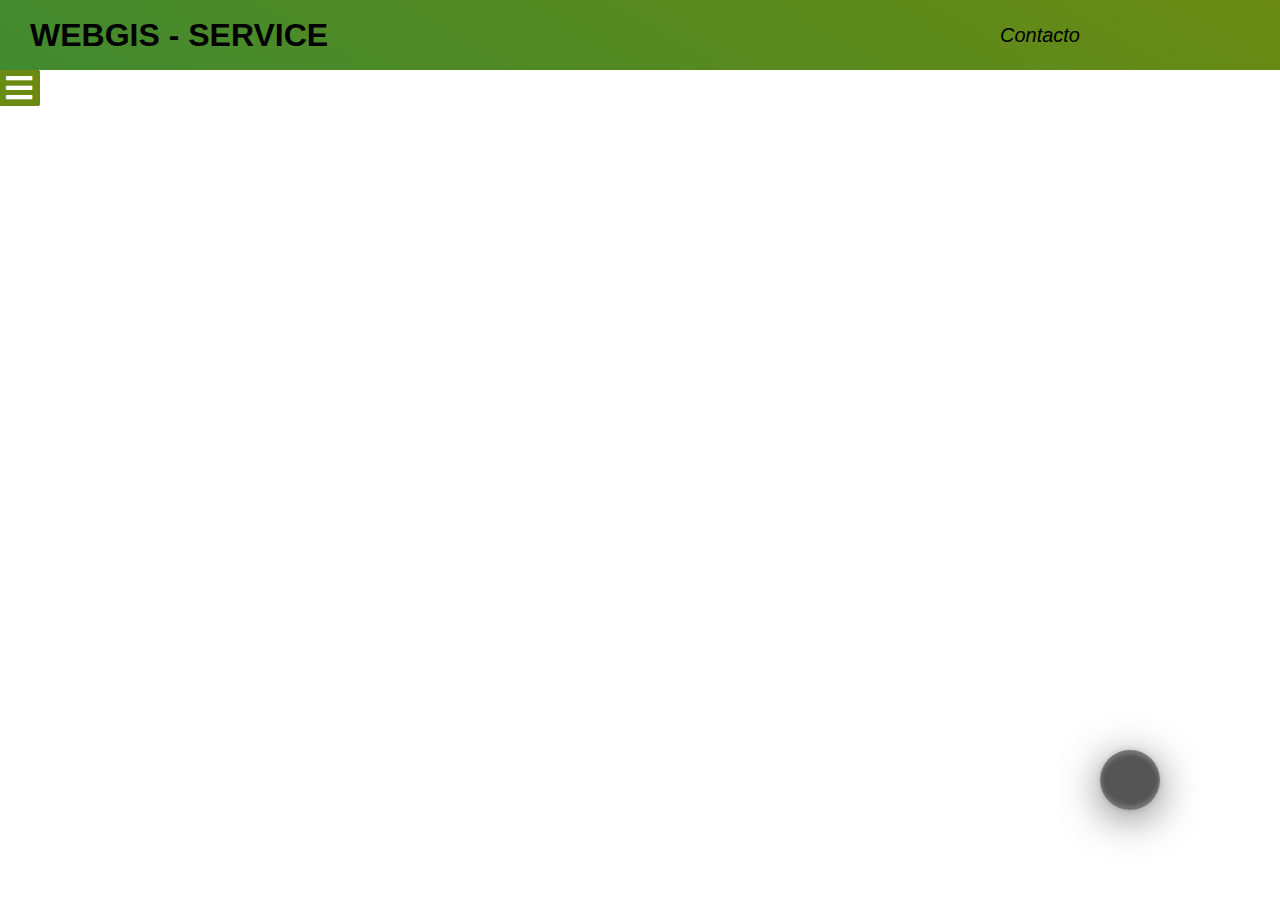
==== commit 5a4c7e6f: "WebGIS-Service_v.0.4.8" ====
--- a/ControlLayer/Index.html
+++ b/ControlLayer/Index.html
@@ -92,7 +92,7 @@
                     <a href="#" id= "drawing-icon" class="active-option"><ion-icon name="brush-outline"></ion-icon></a>
                 </li>
                 <li style="--i:4;">
-                    <a href="#" class="palette-icon"><ion-icon name="color-palette-outline"></ion-icon></a>
+                    <a href="#" id="color-palette-icon" class="palette-icon"><ion-icon name="color-palette-outline"></ion-icon></a>
                 </li>
                 <li style="--i:5;">
                     <a href="#" class="active-option"><ion-icon name="options-outline"></ion-icon></a>
@@ -294,8 +294,8 @@
                     </div>
                 </div>
                 <!---------- COLOR PALETTE ASSET ------------>
-                <div class="color-control_popup" id="color-control-popup">
-                    <p>Selecciona un color</p>
+                <div class="color-control_popup hidden" id="color-control-popup">
+                    <p>Selecciona un estilo</p>
                     <div class="styles_container">
                         <div class="color_container">
                             <input type="color" value="#ee1f1f" id="style1"/>
@@ -309,6 +309,10 @@
                             <input type="color" value="#43da86" id="style3"/>
                             <label for="style3">Estilo 3</label>
                         </div>
+                    </div>
+                    <div class="toggle_slider">
+                        <span>Transparencia</span>
+                        <input type="range" id="opacity-slider" min="0" max="1" step="0.1" value="1">
                     </div>
                 </div>
             </div>
--- a/ControlLayer/assets/ui-assets.css
+++ b/ControlLayer/assets/ui-assets.css
@@ -514,9 +514,13 @@
     flex-direction: column;
 }
 
+.color-control_popup.hidden {
+    display: none;
+}
+
 .color-control_popup p {
     position: relative;
-    top: -50px;
+    top: -30px;
     text-transform: uppercase;
     font-size: 10px;
     letter-spacing: 1px;
@@ -527,7 +531,7 @@
 
 .styles_container {
     position: relative;
-    top: -40px;
+    top: -15px;
     display: grid;
     grid-gap: 10px;
     grid-template-columns: repeat(3, 1fr);
@@ -544,6 +548,11 @@
     padding-bottom: 5px;
     background-color: rgb(41, 41, 41);
     cursor: pointer;
+}
+
+.color_container:hover {
+    background-color: rgb(150, 150, 150);
+    color: white;
 }
 
 label {
@@ -610,3 +619,34 @@
 #style3::-moz-color-swatch{
     border-radius: 50%;
 }
+
+/*------- TRANSPARENCY CONTROLLER --------*/
+.toggle_slider {
+    display:flex;
+    position: relative;
+    text-align: center;
+    height: 50px;
+    width: 180px;
+}
+
+.toggle_slider span {
+    position:fixed;
+    display: block;
+    margin: 10px 40px;
+    text-align: center;
+    text-transform: uppercase;
+    font-size: 10px;
+    letter-spacing: 1px;
+    font-weight: bold;
+    font-style: italic;
+
+}
+
+#opacity-slider {
+    display: flex;
+    position: relative;
+    margin-top: 35px;
+    height: 7px;
+    width: 160px;
+    margin-left: 10px;
+}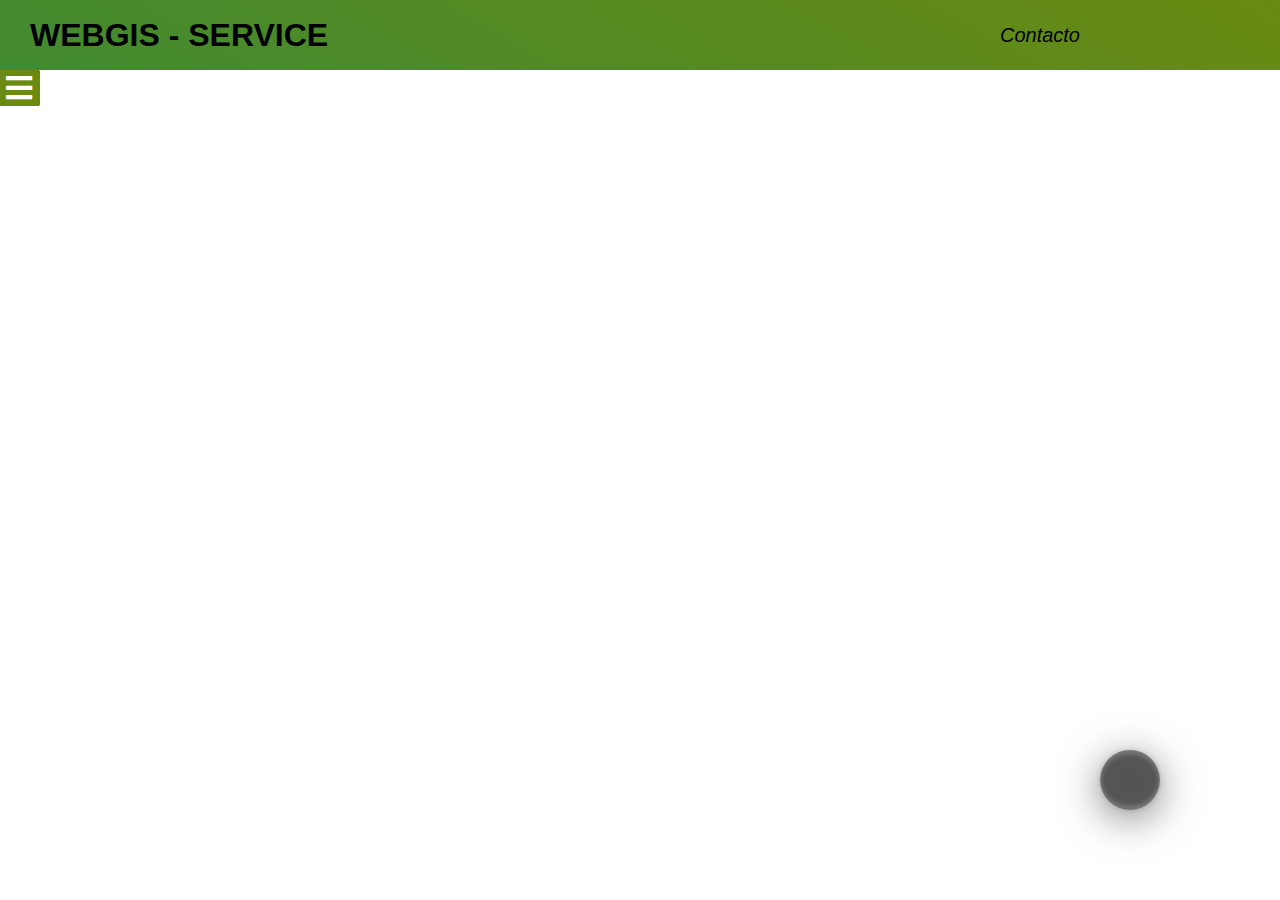
==== commit 76e68377: "WebGIS-Service_v.0.4.9.1" ====
--- a/ControlLayer/Index.html
+++ b/ControlLayer/Index.html
@@ -195,6 +195,15 @@
                         </div>
                     </div>
                 </div> -->
+
+                <!---------------- POLIGONOS CREADOS ----------------->
+
+                <section id="drawn-polygons">
+                    <div id="polygon-list">
+                        <!-- Aquí se mostrarán los polígonos dibujados -->
+                    </div>
+                </section>
+
                 <!---------- LAYERS ------------>
                     <div class="LayerControl_popup" id="layer-control-popup" style="display: flex;">
                         <div class="ui header">
@@ -315,7 +324,22 @@
                         <input type="range" id="opacity-slider" min="0" max="1" step="0.1" value="1">
                     </div>
                 </div>
+
             </div>
+            <!---------- SHARE/ADD-PERMISION ASSET ------------>
+            <div class="share-menu">
+                <dialog class="share" id="share">
+                    <div class="share-popup">
+                        <h2>Administrar usuarios</h2>
+                        <p>Administra los permisos de edición del proyecto. Añade usuarios registrados en la plataforma para que puedan añadir o medificar las capas del proyecto.</p>
+                        <form class="datos" method="dialog">
+                            <label>Usuario: <input placeholder=" e-mail" type="email"></label>
+                            <button class="submit" type="submit">Dar permiso</button>
+                        </form>
+                    </div>
+                </dialog>
+            </div>
+
 
             <!--===================================================
                         DROP-FILE                
--- a/ControlLayer/ControlLayer.css
+++ b/ControlLayer/ControlLayer.css
@@ -199,9 +199,9 @@
 /*-------- MAPA ---------*/
 #map{
     margin-top: -10px;
-    height: 92vh;
-    width: 100%;
-    position: relative;
+    height: 94.5%;
+    width: 100%;
+    position: fixed;
     z-index: 1;
 }
 .leaflet-control-zoom.leaflet-bar.leaflet-control{
--- a/ControlLayer/assets/ui-assets.css
+++ b/ControlLayer/assets/ui-assets.css
@@ -497,13 +497,13 @@
                 inset 0 -4px 4px rgba(255, 255, 255, 1);
 }
 
-/*--------------------- ASSET CONTOL LAYER ----------------*/
+/*--------------------- ASSET COLOR CONTROL LAYER ----------------*/
 .color-control_popup {
-    position: absolute;
+    position: fixed;
     width: 200px;
     height: 200px;
-    bottom: -200px;
-    right: 20px; 
+    bottom: 250px;
+    right: 5px; 
     color: white;
     background-color: rgb(20, 20, 20);
     border-radius: 10px;
@@ -649,4 +649,104 @@
     height: 7px;
     width: 160px;
     margin-left: 10px;
+}
+
+/*--------------------- SHARE/PERMISION ASSET ----------------*/
+.share-menu {
+    position: fixed;
+    right: 260px;
+    bottom: 15px;
+    z-index: 999;
+}
+
+.share {
+    position:relative;
+    padding: 1rem;
+    max-width: 30ch;
+    text-align: justify;
+    border: 0;
+    box-shadow: 0 0 1em rgb(0, 0, 0 /.3);
+    border-radius: 15px;
+    background-color: rgb(20, 20, 20);
+}
+
+.share-popup {
+    position: relative;
+    background-color: #383838;
+    border-radius: 15px 15px 0 0;
+    left: -15px;
+    width: 266px;
+}
+
+.share h2 {
+    position: relative;
+    display: grid;
+    background-color: rgb(41, 41, 41);
+    border-radius: 15px 15px 0 0;
+    top: -15px;
+    color: white;
+    font-weight: bold;
+    font-style: italic;
+    text-transform: uppercase;
+    text-align: center;
+    align-items: center;
+    font-size: 15px;
+    height: 40px;
+    width: 265px;
+}
+
+.share p {
+    font-size: 15px;
+    font-family: Arial, Helvetica, sans-serif;
+    color: white;
+    border-radius: 15px;
+    padding: 0 20px 15px 20px;
+}
+
+.share label {
+    position: relative;
+    color: white;
+    font-size: 13px;
+    font-weight: bold;
+    font-style: italic;
+    left: 15px;
+}
+
+.share input {
+    position: relative;
+    display: flex;
+    height: 20px;
+    width: 80%;
+    border-style: none;
+    border-radius: 3px;
+    top: 10px;
+    left: 13px;
+}
+
+.share button {
+    position: relative;
+    display: grid;
+    align-items: center;
+    text-align: center;
+    align-content: center;
+    color: white;
+    background-color: #222;
+    border-radius: 0 0 15px 15px;
+    width: 267px;
+    height: 30px;
+    top: 25px;
+    left: -1px;
+    cursor: pointer;
+    text-transform: uppercase;
+    font-weight: bold;
+    font-style: italic;
+    font-size: 11px;
+    letter-spacing: 1px;
+    font-family:'Trebuchet MS', 'Lucida Sans Unicode', 'Lucida Grande', 'Lucida Sans', Arial, sans-serif
+}
+
+.share button:hover {
+    background-color: black;
+    color: #36f3ab;
+    letter-spacing: 2px;
 }